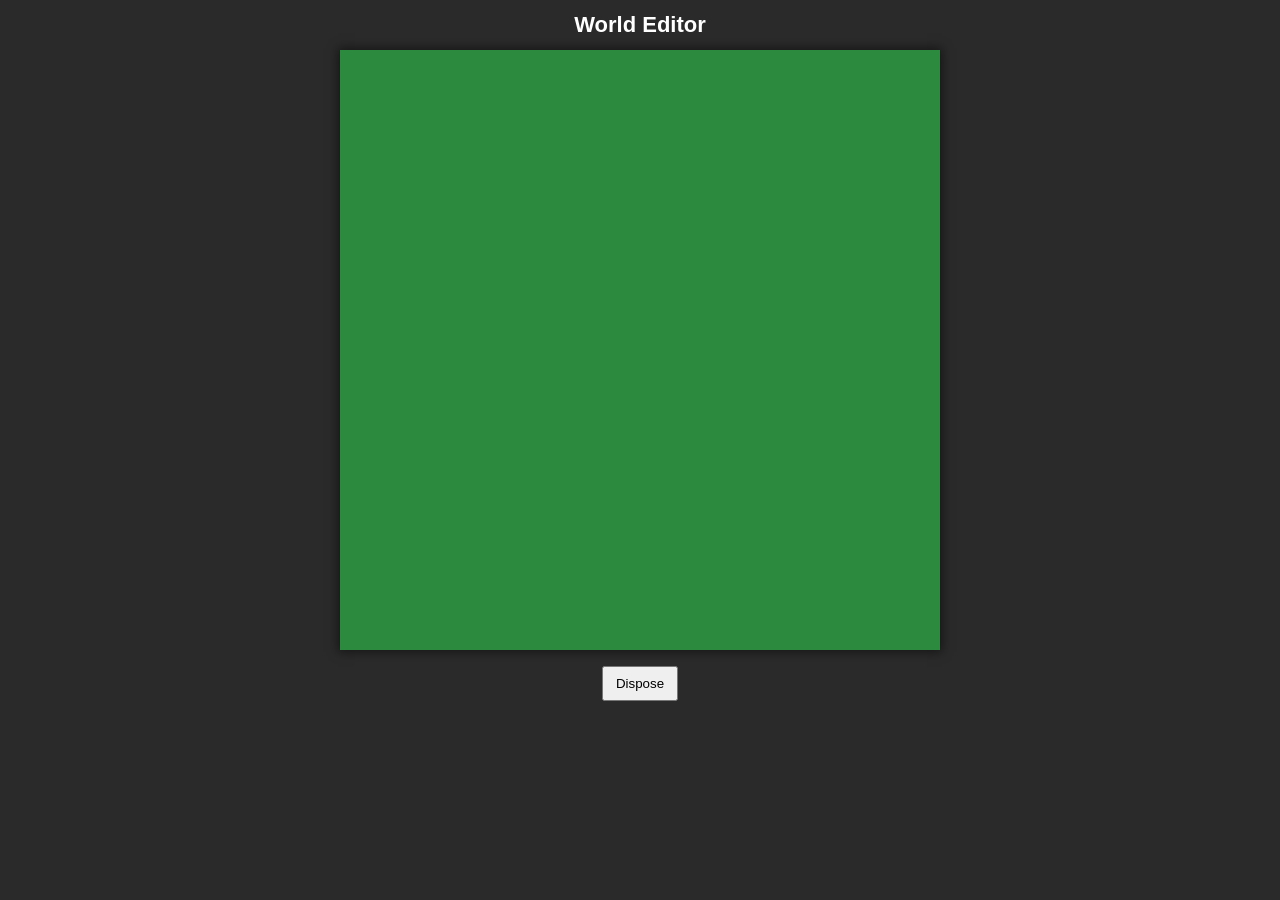
==== world/index.html @ f215642d "World editor: draw roads with the mouse" ====
<!DOCTYPE html>
<html lang="en">

<head>
    <meta charset="UTF-8">
    <meta name="viewport" content="width=device-width, initial-scale=1.0">
    <title>World Editor</title>
    <link rel="stylesheet" href="style.css">
</head>

<body>
    <h1>World Editor</h1>
    <canvas id="myCanvas"></canvas>

    <div id="controls">
        <button onclick="dispose()">Dispose</button>
    </div>

    <script src="js/math/utils.js"></script>
    <script src="js/primitives/point.js"></script>
    <script src="js/primitives/segment.js"></script>
    <script src="js/graph.js"></script>
    <script src="js/graphEditor.js"></script>
    <script src="main.js"></script>
</body>

</html>
---- world/style.css ----
body {
    margin: 0;
    background: #2a2a2a;
    color: white;
    font-family: Arial, sans-serif;
    text-align: center;
}

h1 {
    margin: 12px 0;
    font-size: 22px;
}

#myCanvas {
    background: #2b8a3e;
    box-shadow: 0 0 10px 2px rgba(0, 0, 0, 0.5);
}

#controls {
    margin-top: 12px;
}

#controls button {
    padding: 8px 12px;
    margin: 0 3px;
    cursor: pointer;
}
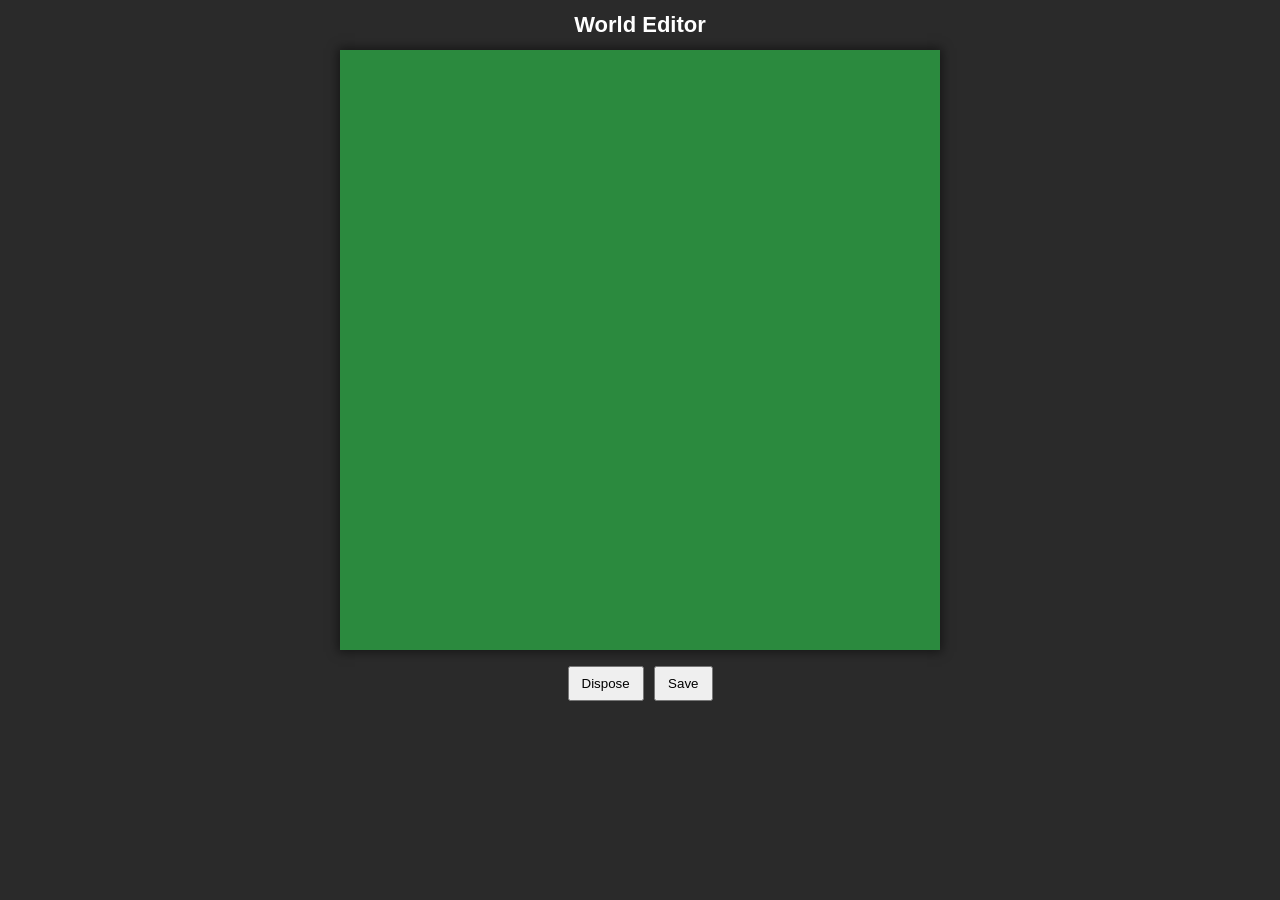
==== commit 9c25ce0f: "World editor: save and load the graph" ====
--- a/world/index.html
+++ b/world/index.html
@@ -14,6 +14,7 @@
 
     <div id="controls">
         <button onclick="dispose()">Dispose</button>
+        <button onclick="save()">Save</button>
     </div>
 
     <script src="js/math/utils.js"></script>
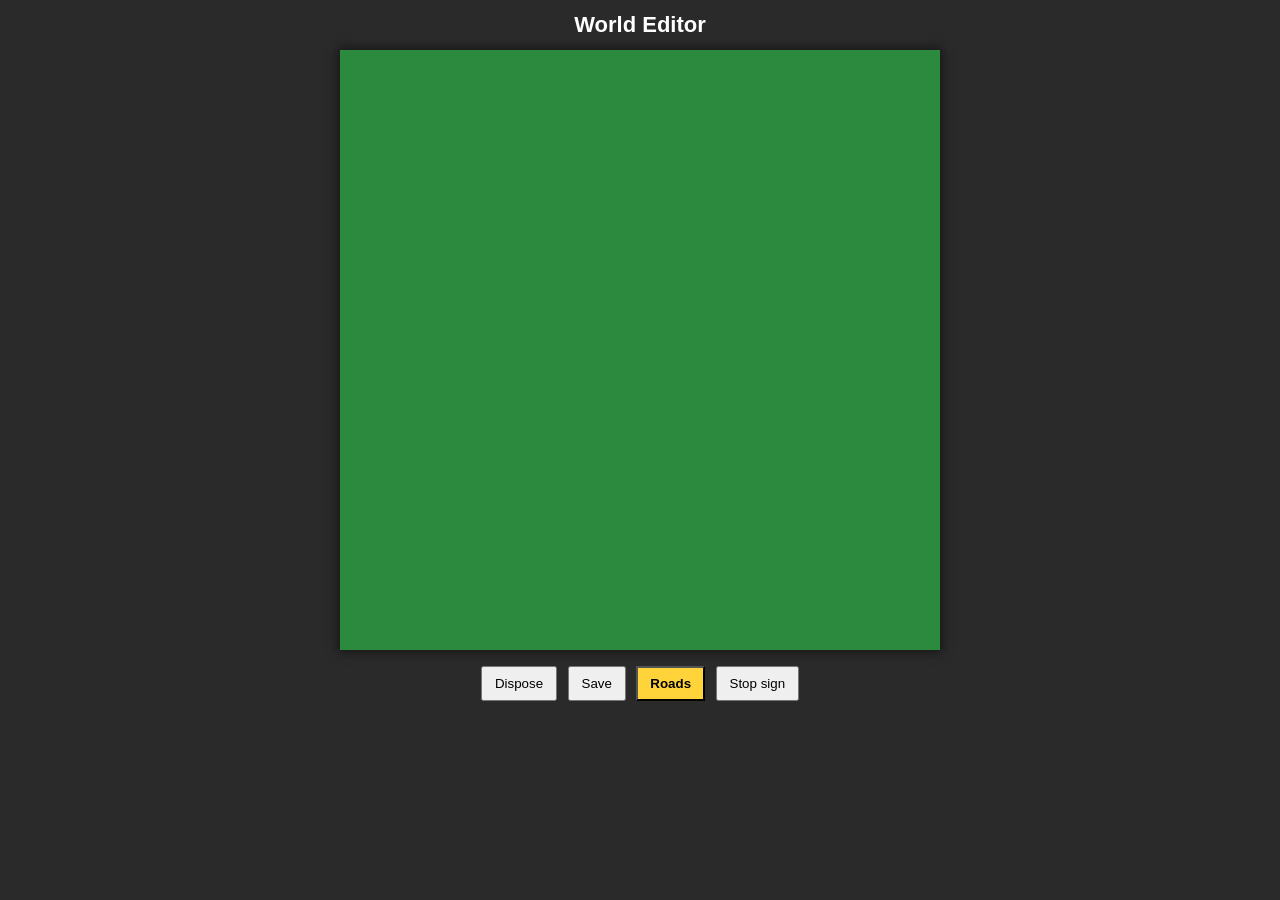
==== commit 670052c6: "World editor: editing modes and stop sign markings" ====
--- a/world/index.html
+++ b/world/index.html
@@ -15,13 +15,22 @@
     <div id="controls">
         <button onclick="dispose()">Dispose</button>
         <button onclick="save()">Save</button>
+        <button id="graphBtn" onclick="setMode('graph')">Roads</button>
+        <button id="stopBtn" onclick="setMode('stop')">Stop sign</button>
     </div>
 
     <script src="js/math/utils.js"></script>
     <script src="js/primitives/point.js"></script>
     <script src="js/primitives/segment.js"></script>
+    <script src="js/primitives/polygon.js"></script>
+    <script src="js/primitives/envelope.js"></script>
     <script src="js/graph.js"></script>
+    <script src="js/items/tree.js"></script>
+    <script src="js/markings/stop.js"></script>
+    <script src="js/world.js"></script>
+    <script src="js/viewport.js"></script>
     <script src="js/graphEditor.js"></script>
+    <script src="js/stopEditor.js"></script>
     <script src="main.js"></script>
 </body>
 
--- a/world/style.css
+++ b/world/style.css
@@ -24,4 +24,9 @@
     padding: 8px 12px;
     margin: 0 3px;
     cursor: pointer;
+}
+
+#controls button.active {
+    background: #ffd43b;
+    font-weight: bold;
 }
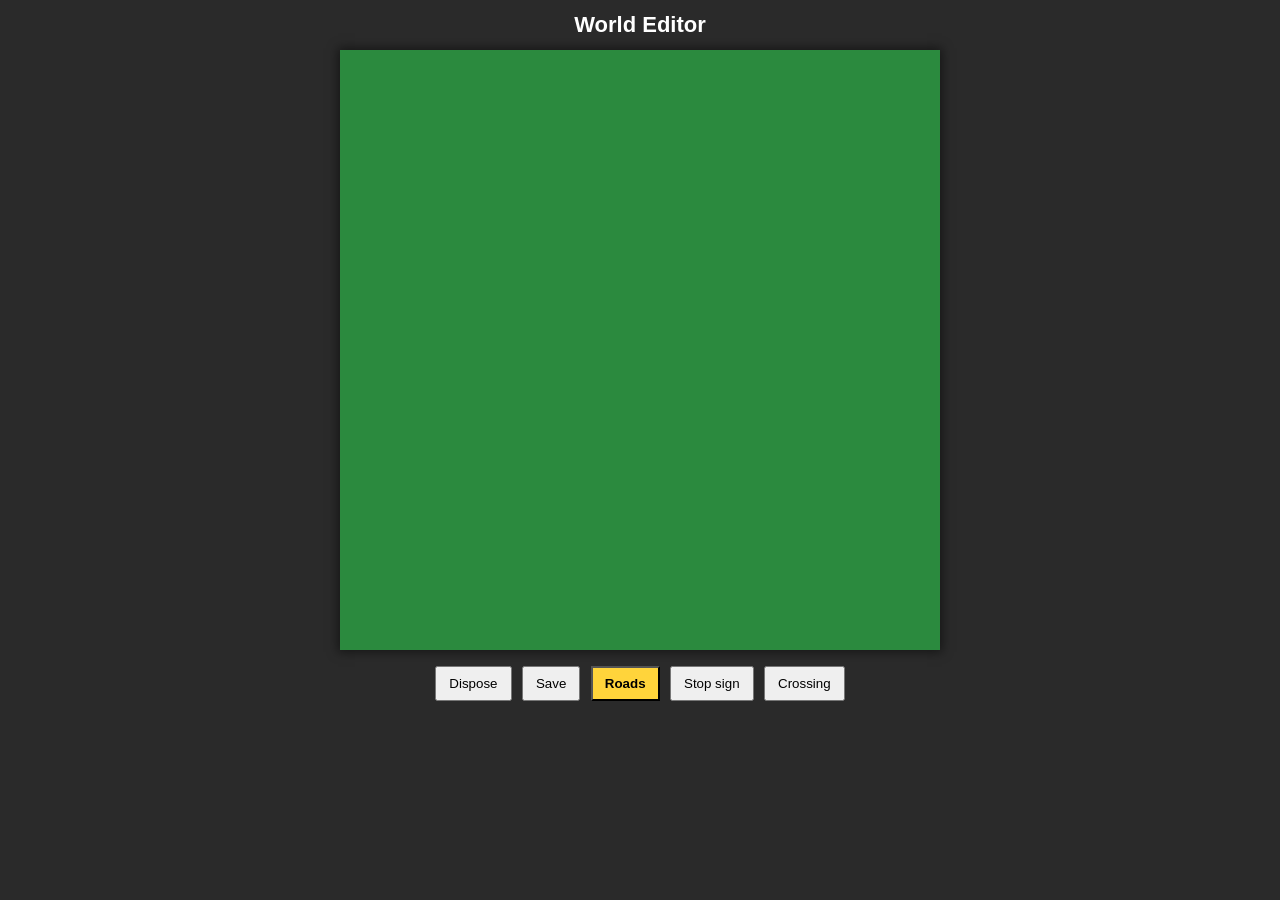
==== commit 93168c28: "World editor: crossings, marking base class, save world with markings" ====
--- a/world/index.html
+++ b/world/index.html
@@ -17,6 +17,7 @@
         <button onclick="save()">Save</button>
         <button id="graphBtn" onclick="setMode('graph')">Roads</button>
         <button id="stopBtn" onclick="setMode('stop')">Stop sign</button>
+        <button id="crossingBtn" onclick="setMode('crossing')">Crossing</button>
     </div>
 
     <script src="js/math/utils.js"></script>
@@ -26,11 +27,15 @@
     <script src="js/primitives/envelope.js"></script>
     <script src="js/graph.js"></script>
     <script src="js/items/tree.js"></script>
+    <script src="js/markings/marking.js"></script>
     <script src="js/markings/stop.js"></script>
+    <script src="js/markings/crossing.js"></script>
     <script src="js/world.js"></script>
     <script src="js/viewport.js"></script>
     <script src="js/graphEditor.js"></script>
+    <script src="js/markingEditor.js"></script>
     <script src="js/stopEditor.js"></script>
+    <script src="js/crossingEditor.js"></script>
     <script src="main.js"></script>
 </body>
 
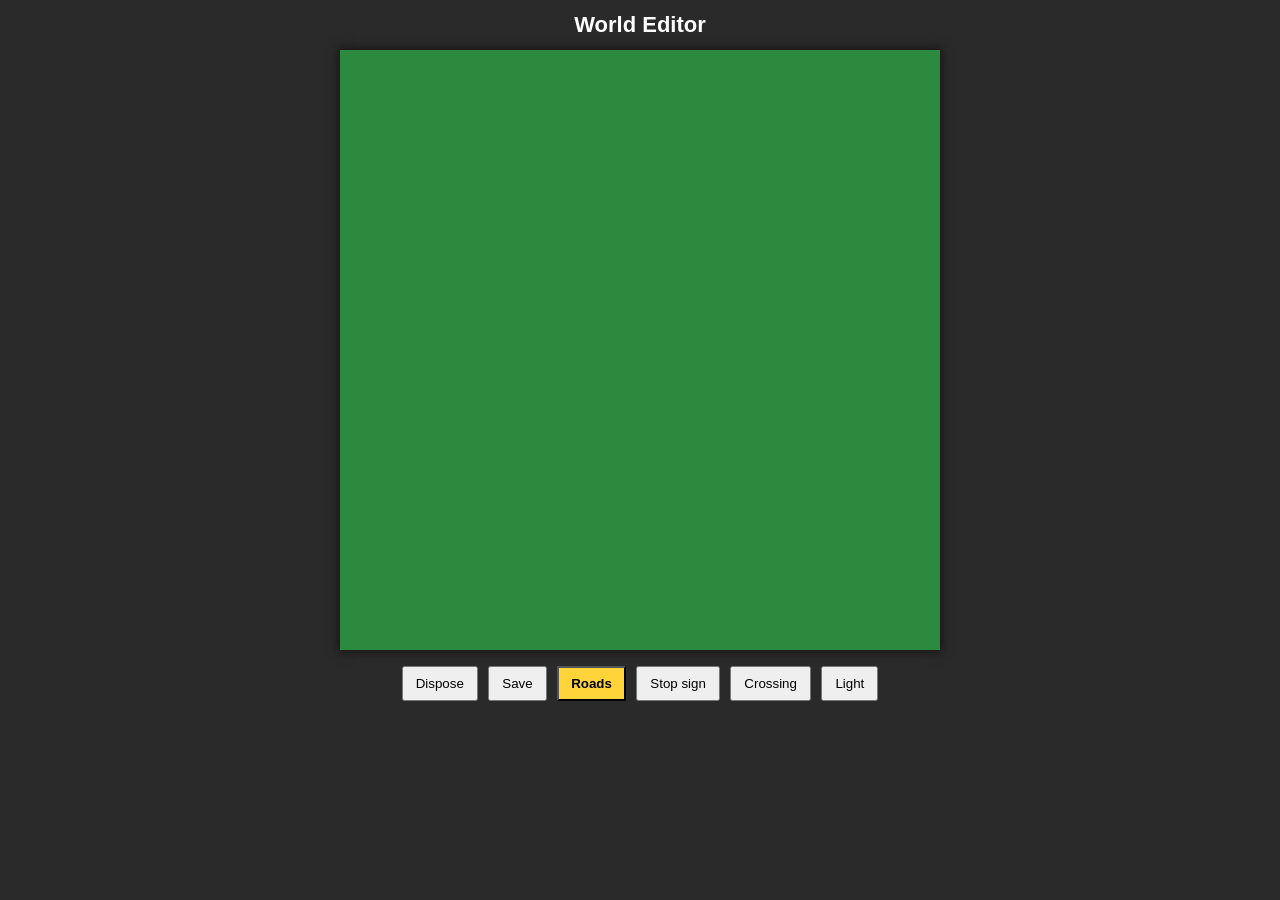
==== commit ccadaeb6: "World editor: traffic lights with per-junction timing" ====
--- a/world/index.html
+++ b/world/index.html
@@ -18,6 +18,7 @@
         <button id="graphBtn" onclick="setMode('graph')">Roads</button>
         <button id="stopBtn" onclick="setMode('stop')">Stop sign</button>
         <button id="crossingBtn" onclick="setMode('crossing')">Crossing</button>
+        <button id="lightBtn" onclick="setMode('light')">Light</button>
     </div>
 
     <script src="js/math/utils.js"></script>
@@ -30,12 +31,14 @@
     <script src="js/markings/marking.js"></script>
     <script src="js/markings/stop.js"></script>
     <script src="js/markings/crossing.js"></script>
+    <script src="js/markings/light.js"></script>
     <script src="js/world.js"></script>
     <script src="js/viewport.js"></script>
     <script src="js/graphEditor.js"></script>
     <script src="js/markingEditor.js"></script>
     <script src="js/stopEditor.js"></script>
     <script src="js/crossingEditor.js"></script>
+    <script src="js/lightEditor.js"></script>
     <script src="main.js"></script>
 </body>
 
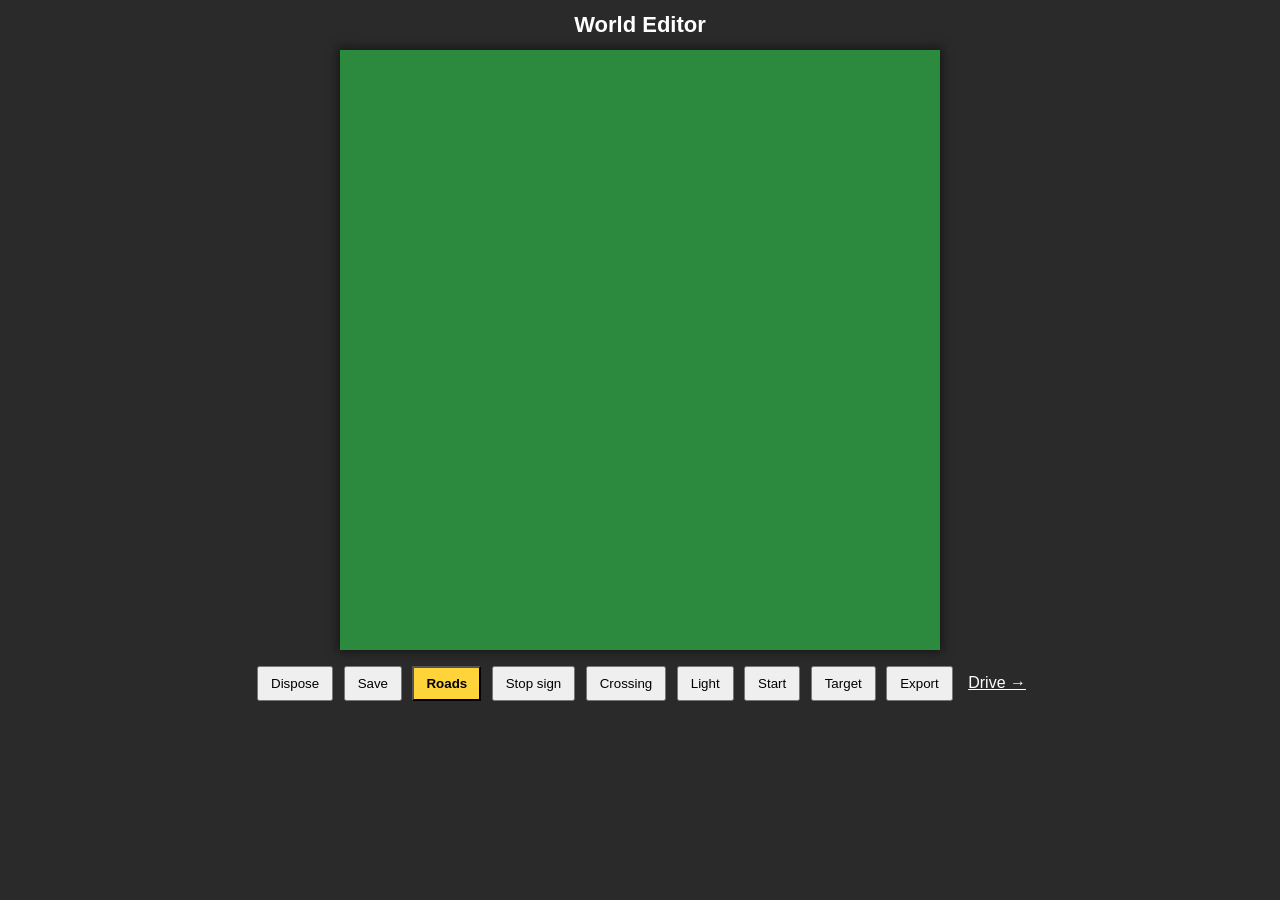
==== commit a5463279: "Add Target marker, shortest-route finding and route-based scoring" ====
--- a/world/index.html
+++ b/world/index.html
@@ -19,6 +19,10 @@
         <button id="stopBtn" onclick="setMode('stop')">Stop sign</button>
         <button id="crossingBtn" onclick="setMode('crossing')">Crossing</button>
         <button id="lightBtn" onclick="setMode('light')">Light</button>
+        <button id="startBtn" onclick="setMode('start')">Start</button>
+        <button id="targetBtn" onclick="setMode('target')">Target</button>
+        <button onclick="exportWorld()">Export</button>
+        <a href="drive.html" target="_blank" style="color:white; margin-left:8px">Drive →</a>
     </div>
 
     <script src="js/math/utils.js"></script>
@@ -32,6 +36,8 @@
     <script src="js/markings/stop.js"></script>
     <script src="js/markings/crossing.js"></script>
     <script src="js/markings/light.js"></script>
+    <script src="js/markings/start.js"></script>
+    <script src="js/markings/target.js"></script>
     <script src="js/world.js"></script>
     <script src="js/viewport.js"></script>
     <script src="js/graphEditor.js"></script>
@@ -39,6 +45,8 @@
     <script src="js/stopEditor.js"></script>
     <script src="js/crossingEditor.js"></script>
     <script src="js/lightEditor.js"></script>
+    <script src="js/startEditor.js"></script>
+    <script src="js/targetEditor.js"></script>
     <script src="main.js"></script>
 </body>
 
